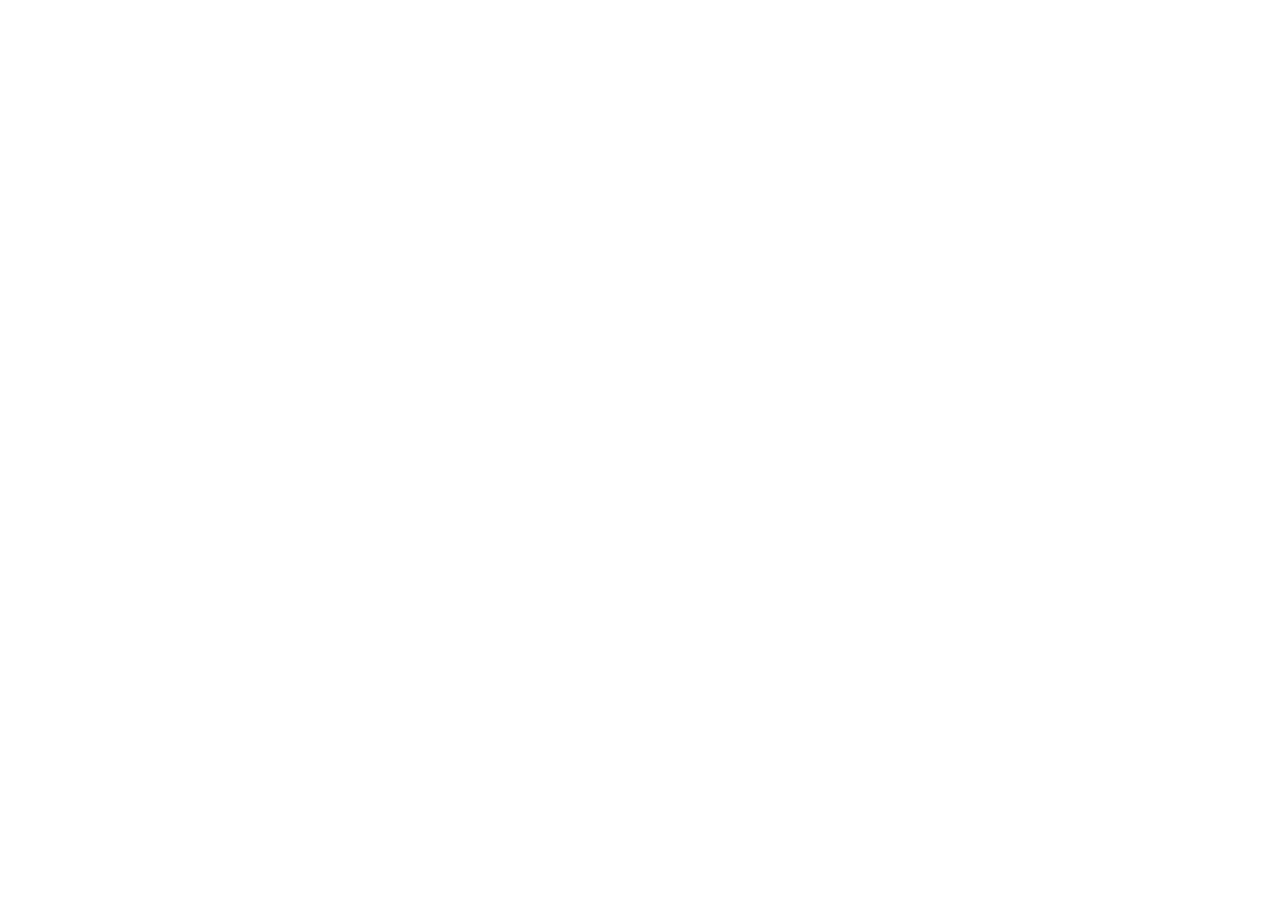
==== HTML/brazo-movil.html @ a6567e81 "separado el estilo global de las animaciones, para tener un poco mas de orden. Tambien creada la pri" ====
<!DOCTYPE html>
<html lang="en">
<head>
    <meta charset="UTF-8">
    <meta name="viewport" content="width=device-width, initial-scale=1.0">
    <title>Brazo robotico</title>
</head>
<body>
    
</body>
</html>
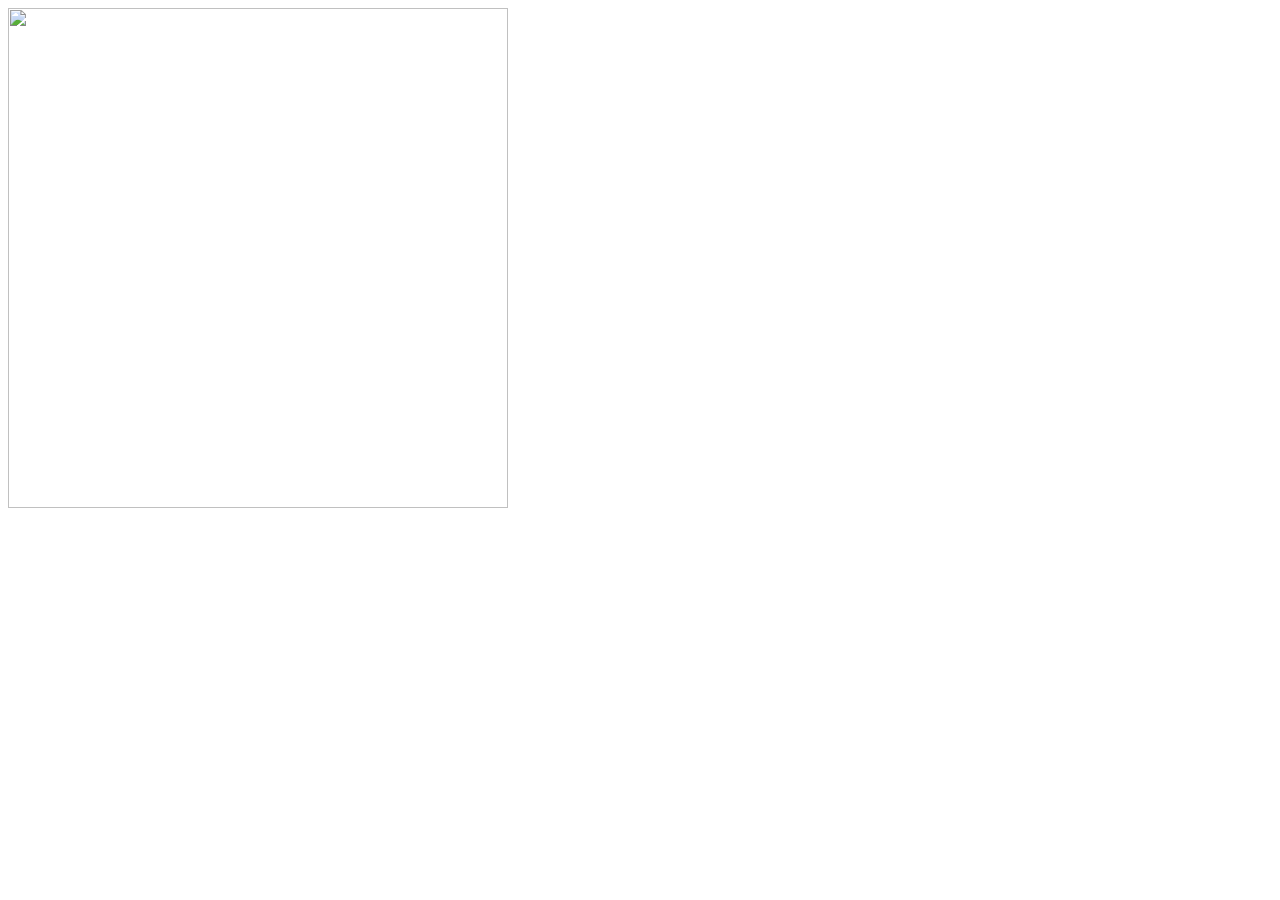
==== commit 73124572: "La pagina del brazo" ====
--- a/HTML/brazo-movil.html
+++ b/HTML/brazo-movil.html
@@ -4,8 +4,45 @@
     <meta charset="UTF-8">
     <meta name="viewport" content="width=device-width, initial-scale=1.0">
     <title>Brazo robotico</title>
+    <style>
+        
+        @keyframes giro {
+            from {
+                transform: rotate(0deg);
+            }
+            to {
+                transform: rotate(30deg) translateX(-5%);
+            }
+        }
+
+        .Brazo-completo {
+            position: relative;
+            width: 500px;
+            height: 500px;
+        }
+
+        .Brazo-completo img {
+            position: absolute;
+            top: 0;
+            left: 0;
+            width: 100%;
+            height: 100%;
+        }
+
+        .fijo {
+            z-index: 1;
+        }
+
+        .girable {
+            z-index: 2;
+            animation: giro 3000ms infinite alternate;
+        }
+    </style>
 </head>
 <body>
-    
+    <div class="Brazo-completo">
+        <img class="fijo" src="/Reto-3-Recu/resources/img/Brazo-fijo.svg" alt="">
+        <img class="girable" src="/Reto-3-Recu/resources/img/Brazo-girable.svg" alt="">
+    </div>
 </body>
 </html>
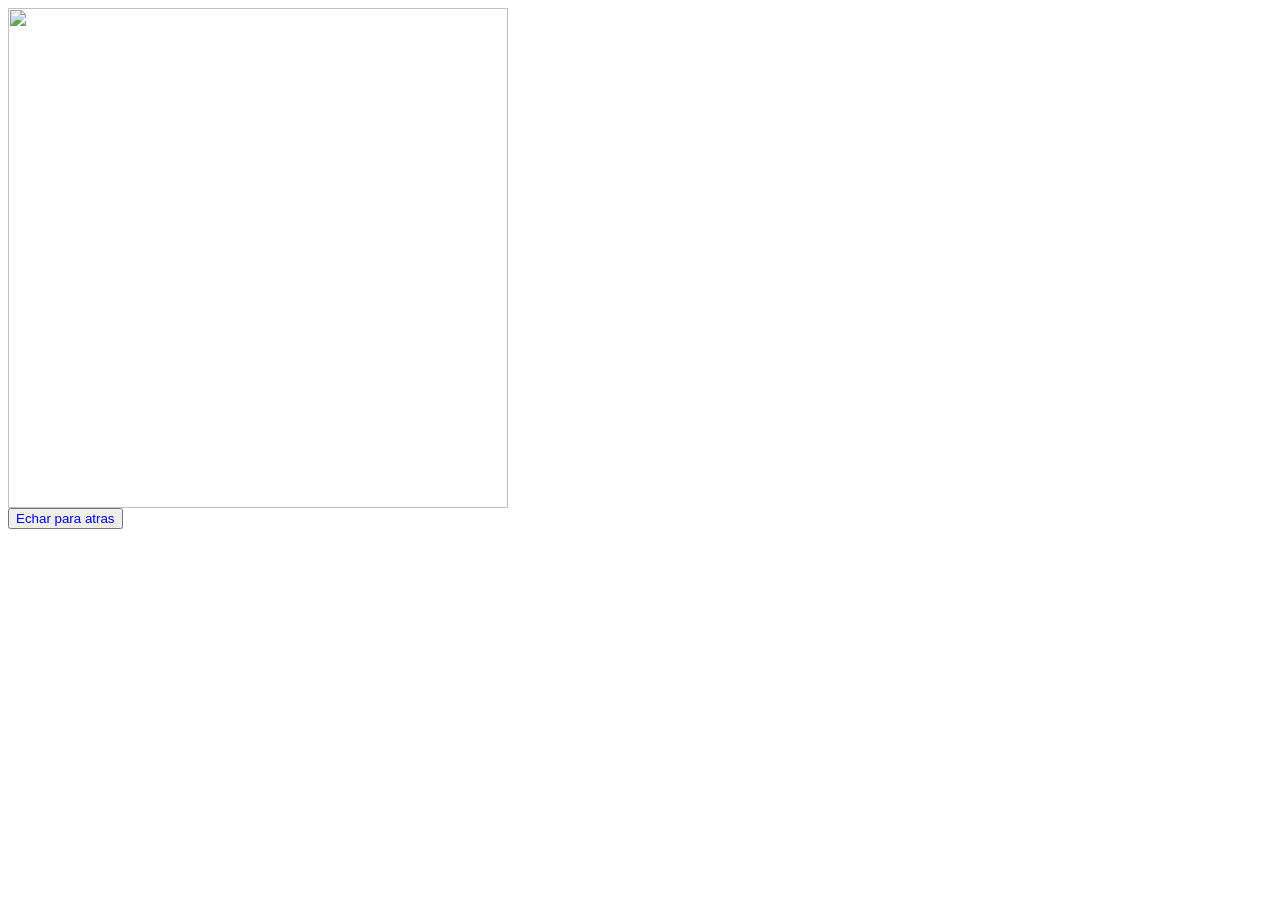
==== commit d9d46819: "añadido el link de vuelta" ====
--- a/HTML/brazo-movil.html
+++ b/HTML/brazo-movil.html
@@ -44,5 +44,9 @@
         <img class="fijo" src="/Reto-3-Recu/resources/img/Brazo-fijo.svg" alt="">
         <img class="girable" src="/Reto-3-Recu/resources/img/Brazo-girable.svg" alt="">
     </div>
+
+    <div>
+        <button><a href="index.html" style="text-decoration: none;">Echar para atras</a></button>
+    </div>
 </body>
 </html>
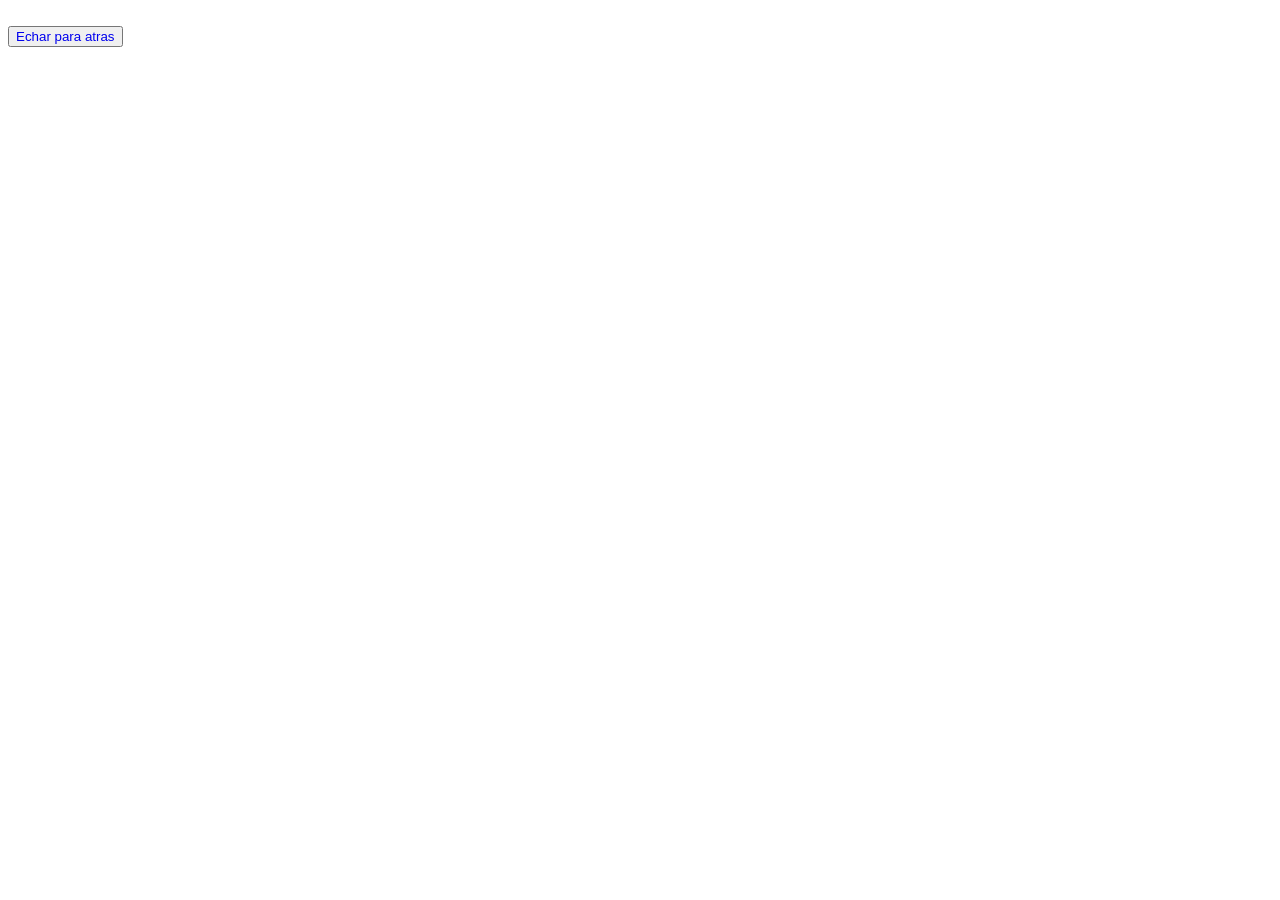
==== commit 7eb1d236: "Se movio el CSS y las animaciones a los respectivos archivos" ====
--- a/HTML/brazo-movil.html
+++ b/HTML/brazo-movil.html
@@ -3,41 +3,9 @@
 <head>
     <meta charset="UTF-8">
     <meta name="viewport" content="width=device-width, initial-scale=1.0">
+    <link rel="stylesheet" href="/Reto-3-Recu/resources/CSS/estilo.css">
+    <link rel="stylesheet" href="/Reto-3-Recu/resources/CSS/animaciones.css">
     <title>Brazo robotico</title>
-    <style>
-        
-        @keyframes giro {
-            from {
-                transform: rotate(0deg);
-            }
-            to {
-                transform: rotate(30deg) translateX(-5%);
-            }
-        }
-
-        .Brazo-completo {
-            position: relative;
-            width: 500px;
-            height: 500px;
-        }
-
-        .Brazo-completo img {
-            position: absolute;
-            top: 0;
-            left: 0;
-            width: 100%;
-            height: 100%;
-        }
-
-        .fijo {
-            z-index: 1;
-        }
-
-        .girable {
-            z-index: 2;
-            animation: giro 3000ms infinite alternate;
-        }
-    </style>
 </head>
 <body>
     <div class="Brazo-completo">
